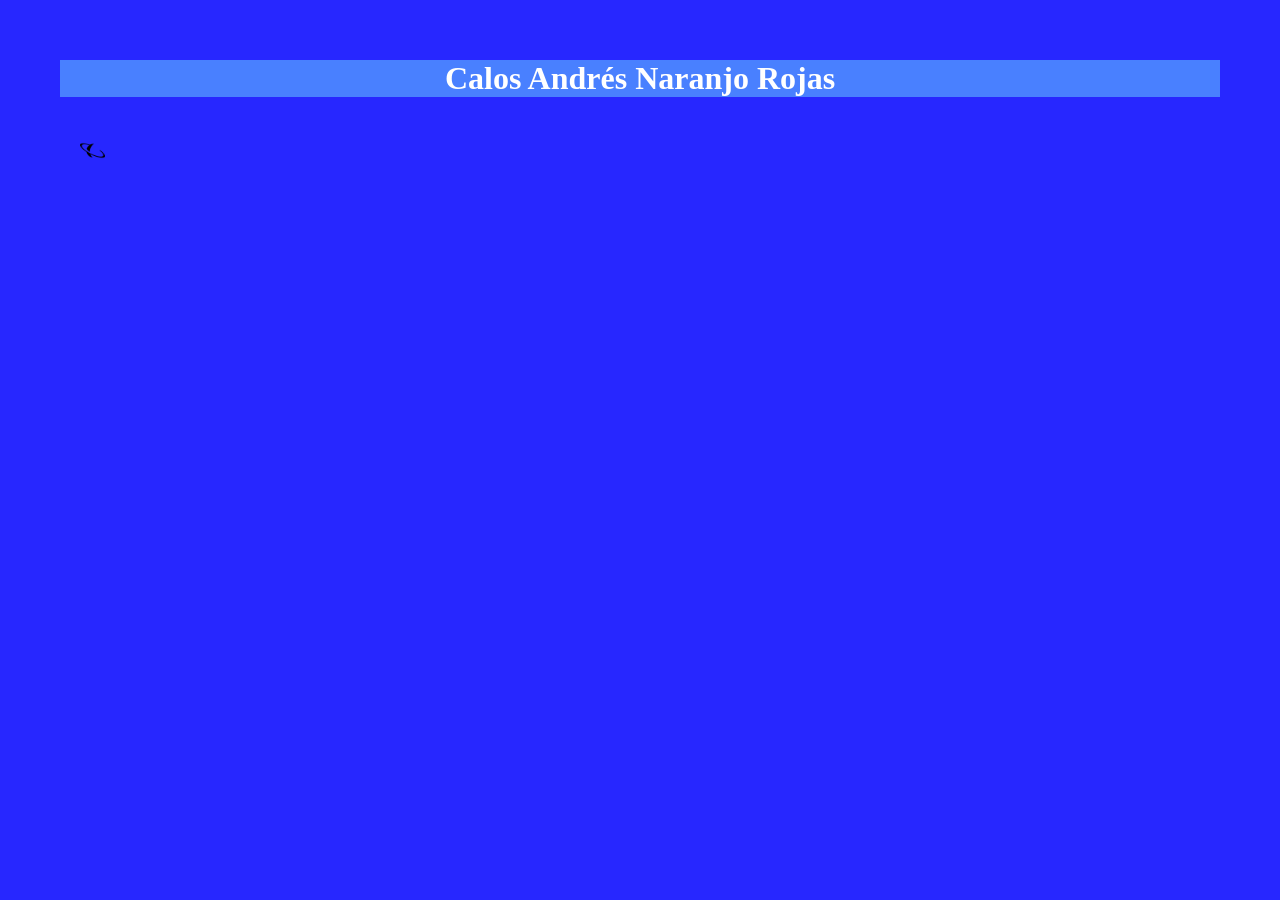
==== Html/index.html @ 9283fbb8 "Comensando con mi portafolio" ====
<!DOCTYPE html>
<html lang="en">
<head>
    <meta charset="UTF-8">
    <meta name="viewport" content="width=device-width, initial-scale=1.0">
    <title>Portafolio</title>
    <link rel="icon" type="img/png" href="../img/image.png">
    <link rel="stylesheet" href="../CSS/styles.css">
</head>
<body>
    <header>
        <h1>Calos Andrés Naranjo Rojas</h1>
    </header>

    <img src="../img/image.png">

</body>
</html>
---- CSS/styles.css ----
body {
    margin: 60px;
    background-color: rgba(0, 0, 255, 0.847)

}

header {
    background-color: #4980ff; 
    color: white;
}

h1 {
    text-align: center;
    width: 100%;
}

img {
    width: 25px;
    height: 25px;
    margin: 20px;
    align-items:center;
}
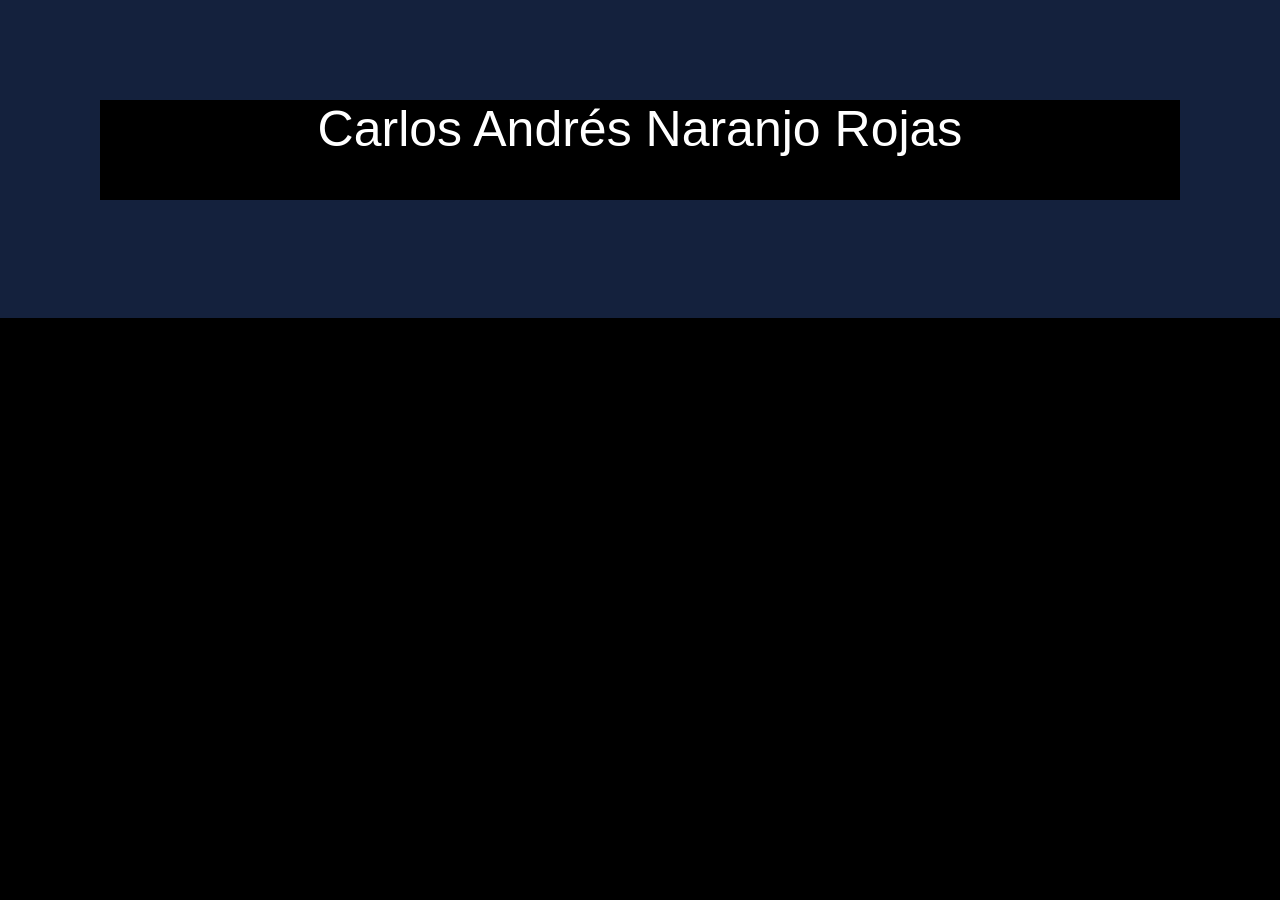
==== commit 88c73197: "Experimentando con classe" ====
--- a/Html/index.html
+++ b/Html/index.html
@@ -8,11 +8,12 @@
     <link rel="stylesheet" href="../CSS/styles.css">
 </head>
 <body>
-    <header>
-        <h1>Calos Andrés Naranjo Rojas</h1>
-    </header>
 
-    <img src="../img/image.png">
+    <div class="container">
+        <div class="name">Carlos Andrés Naranjo Rojas</div>
+        <img >
+    </div>
+
 
 </body>
 </html>
--- a/CSS/styles.css
+++ b/CSS/styles.css
@@ -1,22 +1,26 @@
 body {
-    margin: 60px;
-    background-color: rgba(0, 0, 255, 0.847)
-
+    font-family: Arial, Helvetica, sans-serif;
+    margin: 0;
+    padding: 0;
+    background-color: #000000;
+}
+.container {
+    margin: 0;
+    padding: 100px;
+    background-color: #14213D;
 }
 
-header {
-    background-color: #4980ff; 
-    color: white;
+.name {
+    width: 100%;
+    height: 100px;
+    font-size: 50px;
+    margin: 0;
+    background-color: #000000;
+    color: #ffffff;
+    text-align: center;
 }
 
-h1 {
-    text-align: center;
-    width: 100%;
-}
-
-img {
-    width: 25px;
-    height: 25px;
-    margin: 20px;
-    align-items:center;
+.carlos img {
+    width: 2000px;
+    height: 2000px;
 }
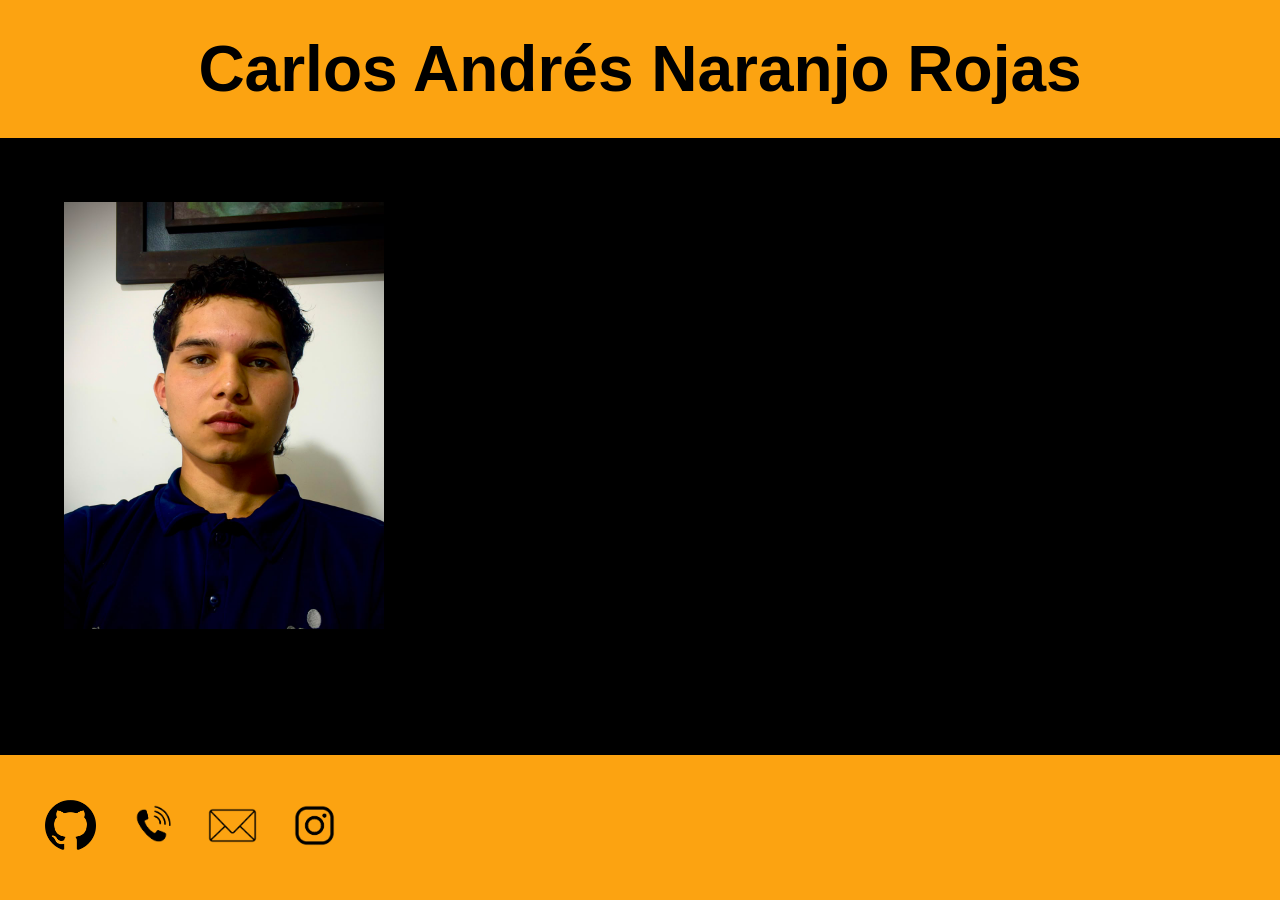
==== commit e2b21429: "Organisado la estructura de carpetas y archivos, agregando imagenes y modificando el index.html y st" ====
--- a/Html/index.html
+++ b/Html/index.html
@@ -9,11 +9,20 @@
 </head>
 <body>
 
-    <div class="container">
-        <div class="name">Carlos Andrés Naranjo Rojas</div>
-        <img >
+    <div class="container superior">
+        <h1>Carlos Andrés Naranjo Rojas</h1>
     </div>
 
+    <img src="../img/perfil.jpeg" class="presentation-image">
 
+
+
+    
+    <div class="container inferior">
+        <img src="../img/Github.png" class="icon">
+        <img src="../img/telefono.png" class="icon">
+        <img src="../img/correo.png" class="icon">
+        <img src="../img/instagram.png " class="icon">
+    </div>
 </body>
 </html>
--- a/CSS/styles.css
+++ b/CSS/styles.css
@@ -3,24 +3,48 @@
     margin: 0;
     padding: 0;
     background-color: #000000;
+    display: flex;
+    flex-direction: column;
+    min-height: 100vh;
 }
-.container {
+.container  {
     margin: 0;
-    padding: 100px;
-    background-color: #14213D;
+    padding: 2.5%;
+    background-color: #FCA311;
 }
 
-.name {
-    width: 100%;
-    height: 100px;
-    font-size: 50px;
+h1 {
     margin: 0;
-    background-color: #000000;
-    color: #ffffff;
+    padding: 0;
+    font-size: clamp(2rem, 5vw, 4rem);
     text-align: center;
 }
 
-.carlos img {
-    width: 2000px;
-    height: 2000px;
+.presentation-image {
+    margin: 0;
+    padding: 5%;
+    width: 25%;
+    height: 50%;
+}
+
+.presentation-image:hover {
+    transform: scale(1.1);
+}
+
+.inferior {
+    position: fixed;
+    bottom: 0;
+    left: 0;
+    width: 100%;
+}
+
+.icon {
+    padding: 1%;
+    width: 4%;
+    height: 4%;
+    align-items: baseline;
+}
+
+.icon:hover {
+    transform: scale(1.5);
 }
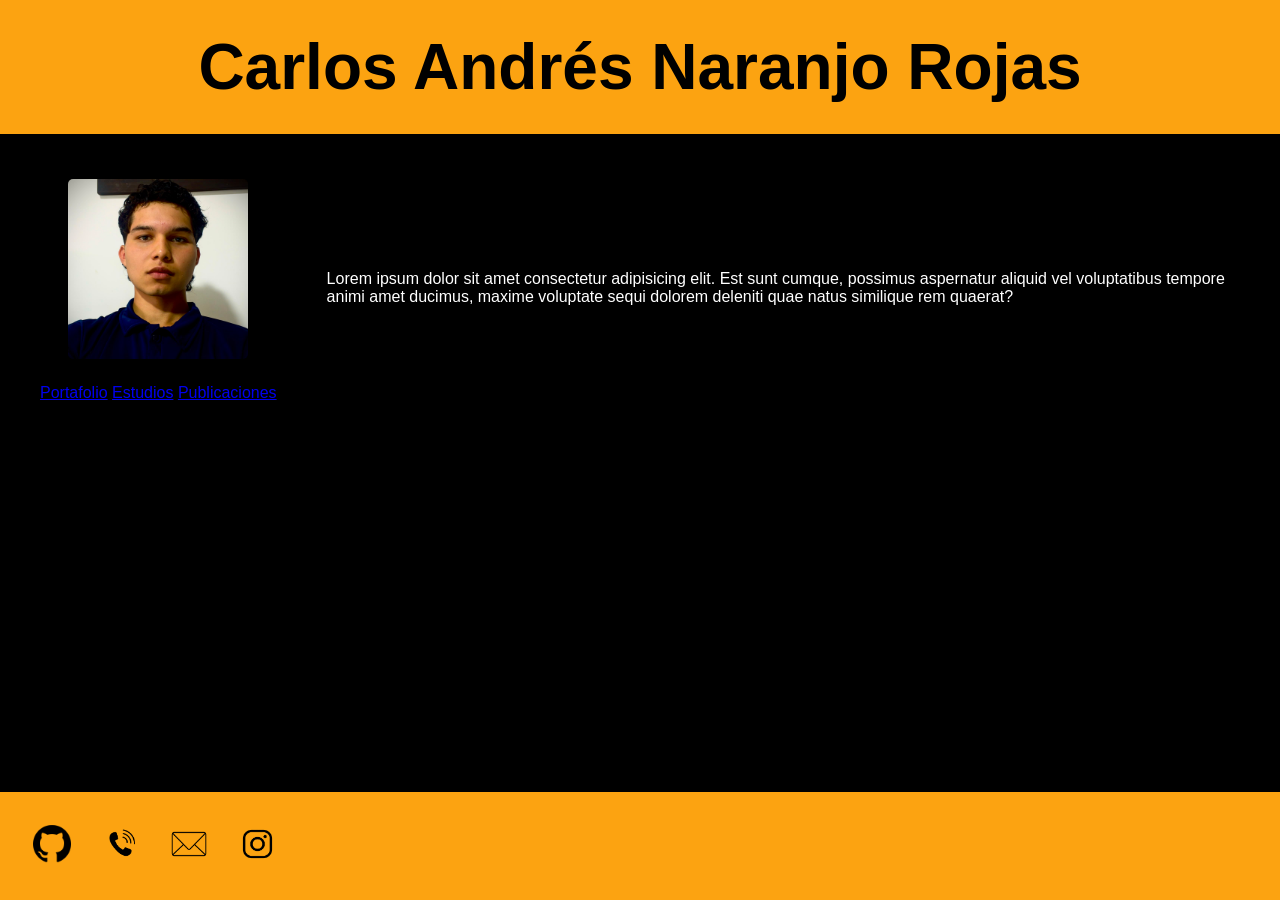
==== commit 3b17988e: "Estructurando las class y experimentando" ====
--- a/Html/index.html
+++ b/Html/index.html
@@ -9,20 +9,34 @@
 </head>
 <body>
 
-    <div class="container superior">
+    <div class="superior">
         <h1>Carlos Andrés Naranjo Rojas</h1>
     </div>
 
-    <img src="../img/perfil.jpeg" class="presentation-image">
+    <div class="container">
+        <div class="colu-izquierda">
+            <img src="../img/perfil.jpeg" class="presentation-image">
+            <nav>
+                <a href="#" class="nav-link active">Portafolio</a>
+                <a href="#" class="nav-link">Estudios</a>
+                <a href="#" class="nav-link">Publicaciones</a>
+            </nav>
+        </div>
+
+        <div class="colu-darecha">
+            <p>Lorem ipsum dolor sit amet consectetur adipisicing elit. Est sunt cumque, possimus aspernatur aliquid vel voluptatibus tempore animi amet ducimus, maxime voluptate sequi dolorem deleniti quae natus similique rem quaerat?</p>
+        </div>
+    </div>
 
 
 
     
-    <div class="container inferior">
+    <div class="inferior">
         <img src="../img/Github.png" class="icon">
         <img src="../img/telefono.png" class="icon">
         <img src="../img/correo.png" class="icon">
         <img src="../img/instagram.png " class="icon">
     </div>
+    
 </body>
 </html>
--- a/CSS/styles.css
+++ b/CSS/styles.css
@@ -7,30 +7,56 @@
     flex-direction: column;
     min-height: 100vh;
 }
-.container  {
+
+.superior  {
     margin: 0;
-    padding: 2.5%;
+    padding: 20px;
     background-color: #FCA311;
 }
 
+
 h1 {
-    margin: 0;
+    margin: 010px;
     padding: 0;
     font-size: clamp(2rem, 5vw, 4rem);
     text-align: center;
 }
 
+
+/*=======================================*/
+.container {
+    display: flex;
+    color: #fff;
+    justify-content: space-between;
+    align-items: center;
+    padding: 40px;
+    gap: 50px;
+}
+
 .presentation-image {
     margin: 0;
-    padding: 5%;
-    width: 25%;
-    height: 50%;
+    padding: 5px;
+    width: 180px;
+    height: 180px;
+    object-fit: cover;
+    border-radius: 10px;
 }
 
-.presentation-image:hover {
-    transform: scale(1.1);
+.colu-izquierda {
+    display: flex;
+    flex-direction: column;
+    align-items: center;
+    gap: 20px;
+    flex-shrink: 0;
 }
 
+.colu-derecha {
+    flex: 1;
+    max-width: 600px;
+    color: #fff;
+}
+
+/*=======================================*/
 .inferior {
     position: fixed;
     bottom: 0;
@@ -38,10 +64,15 @@
     width: 100%;
 }
 
+.inferior {
+    margin: 0;
+    padding: 20px;
+    background-color: #FCA311;
+}
 .icon {
     padding: 1%;
-    width: 4%;
-    height: 4%;
+    width: 3%;
+    height: 3%;
     align-items: baseline;
 }
 
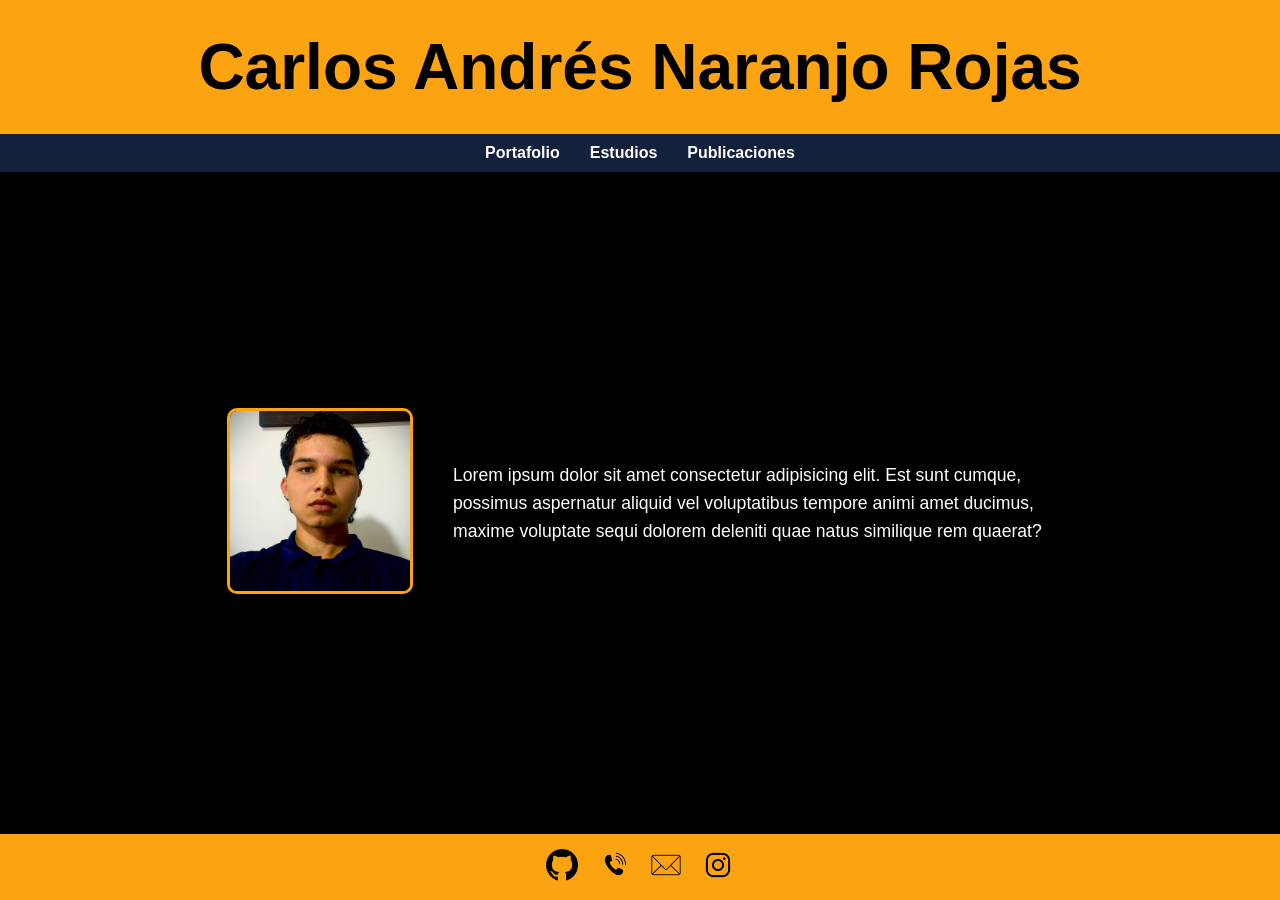
==== commit 8de06662: "Se reestructuró el menú de navegación para mejorar el flujo del documento y se añadieron propiedades" ====
--- a/Html/index.html
+++ b/Html/index.html
@@ -13,29 +13,29 @@
         <h1>Carlos Andrés Naranjo Rojas</h1>
     </div>
 
+    <nav class="menu">
+        <a href="#" class="nav-link">Portafolio</a>
+        <a href="#" class="nav-link">Estudios</a>
+        <a href="#" class="nav-link">Publicaciones</a>
+    </nav>
+
     <div class="container">
         <div class="colu-izquierda">
             <img src="../img/perfil.jpeg" class="presentation-image">
-            <nav>
-                <a href="#" class="nav-link active">Portafolio</a>
-                <a href="#" class="nav-link">Estudios</a>
-                <a href="#" class="nav-link">Publicaciones</a>
-            </nav>
         </div>
 
-        <div class="colu-darecha">
-            <p>Lorem ipsum dolor sit amet consectetur adipisicing elit. Est sunt cumque, possimus aspernatur aliquid vel voluptatibus tempore animi amet ducimus, maxime voluptate sequi dolorem deleniti quae natus similique rem quaerat?</p>
+        <div class="colu-derecha">
+            <p>
+                Lorem ipsum dolor sit amet consectetur adipisicing elit. Est sunt cumque, possimus aspernatur aliquid vel voluptatibus tempore animi amet ducimus, maxime voluptate sequi dolorem deleniti quae natus similique rem quaerat?
+            </p>
         </div>
     </div>
 
-
-
-    
     <div class="inferior">
-        <img src="../img/Github.png" class="icon">
-        <img src="../img/telefono.png" class="icon">
-        <img src="../img/correo.png" class="icon">
-        <img src="../img/instagram.png " class="icon">
+        <a href="#"><img src="../img/Github.png" class="icon" alt="Github"></a>
+        <a href="#"><img src="../img/telefono.png" class="icon" alt="Teléfono"></a>
+        <a href="#"><img src="../img/correo.png" class="icon" alt="Correo"></a>
+        <a href="#"><img src="../img/instagram.png" class="icon" alt="Instagram"></a>
     </div>
     
 </body>
--- a/CSS/styles.css
+++ b/CSS/styles.css
@@ -8,74 +8,84 @@
     min-height: 100vh;
 }
 
-.superior  {
+.superior {
     margin: 0;
     padding: 20px;
     background-color: #FCA311;
 }
 
-
 h1 {
-    margin: 010px;
+    margin: 10px;
     padding: 0;
     font-size: clamp(2rem, 5vw, 4rem);
     text-align: center;
+    color: #000000;
 }
 
+.menu {
+    display: flex;
+    justify-content: center;
+    background-color: #14213D;
+    padding: 10px 0;
+}
 
-/*=======================================*/
+.nav-link {
+    text-decoration: none; 
+    color: #ffffff; 
+    margin: 0 15px;
+    font-weight: bold;
+    transition: color 0.3s ease;
+}
+
+.nav-link:hover {
+    color: #FCA311;
+}
+
 .container {
+    margin: 40px auto;
+    width: 90%;
+    max-width: 1000px;
     display: flex;
-    color: #fff;
-    justify-content: space-between;
+    flex-wrap: wrap; 
     align-items: center;
-    padding: 40px;
-    gap: 50px;
+    justify-content: center;
+    gap: 40px;
+    flex: 1; 
 }
 
 .presentation-image {
-    margin: 0;
-    padding: 5px;
     width: 180px;
     height: 180px;
     object-fit: cover;
     border-radius: 10px;
-}
-
-.colu-izquierda {
-    display: flex;
-    flex-direction: column;
-    align-items: center;
-    gap: 20px;
-    flex-shrink: 0;
+    border: 3px solid #FCA311;
 }
 
 .colu-derecha {
     flex: 1;
+    min-width: 280px; 
     max-width: 600px;
     color: #fff;
+    font-size: 1.1rem;
+    line-height: 1.6;
 }
 
-/*=======================================*/
+
 .inferior {
-    position: fixed;
-    bottom: 0;
-    left: 0;
-    width: 100%;
+    margin-top: auto;
+    padding: 15px;
+    background-color: #FCA311;
+    display: flex;
+    justify-content: center;
+    gap: 20px;
 }
 
-.inferior {
-    margin: 0;
-    padding: 20px;
-    background-color: #FCA311;
-}
 .icon {
-    padding: 1%;
-    width: 3%;
-    height: 3%;
-    align-items: baseline;
+    width: 32px;
+    height: 32px;
+    transition: transform 0.3s ease;
 }
 
 .icon:hover {
-    transform: scale(1.5);
+    transform: scale(1.3);
 }
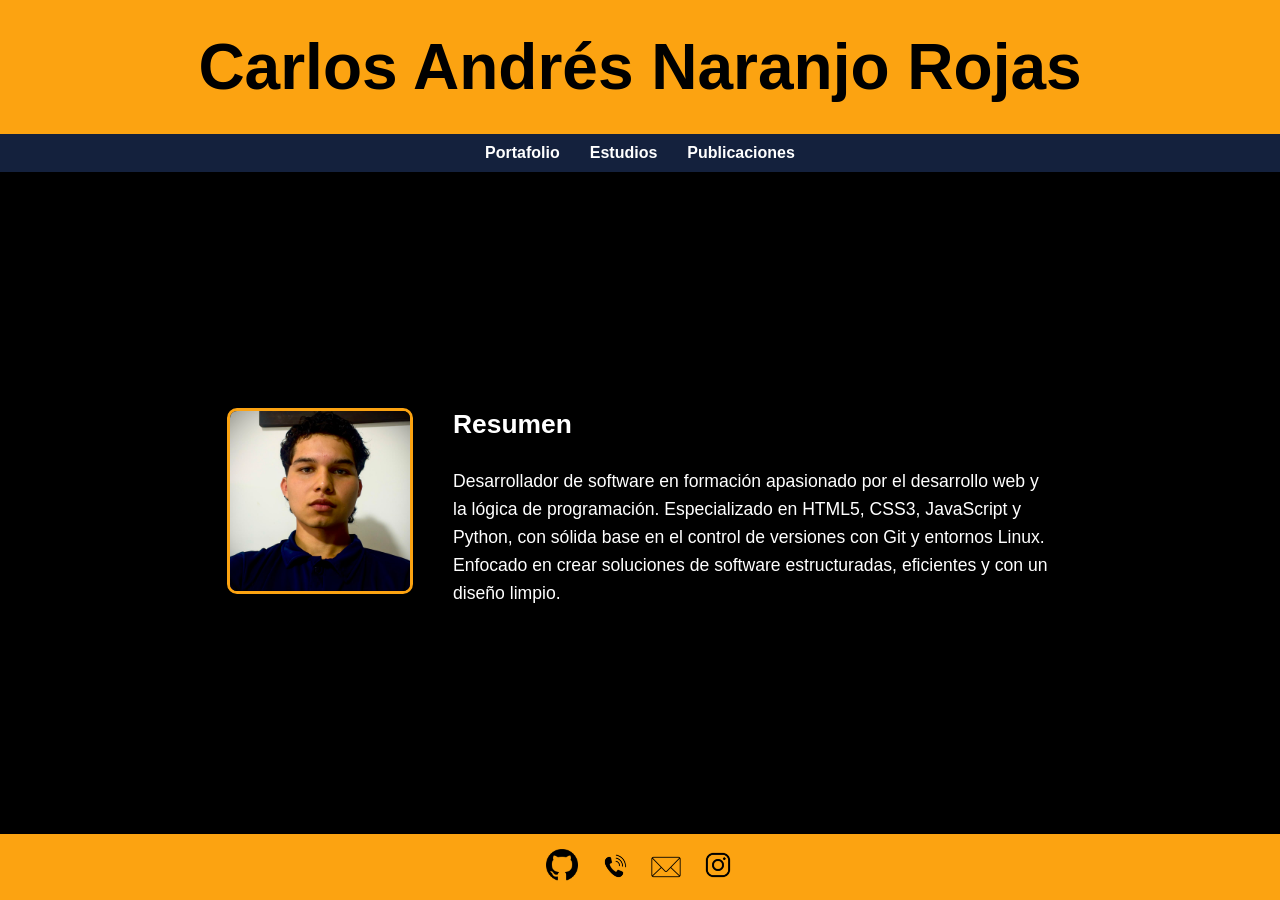
==== commit 61fbf4ae: "Mas arreglos y implementando información personal" ====
--- a/Html/index.html
+++ b/Html/index.html
@@ -14,9 +14,9 @@
     </div>
 
     <nav class="menu">
-        <a href="#" class="nav-link">Portafolio</a>
-        <a href="#" class="nav-link">Estudios</a>
-        <a href="#" class="nav-link">Publicaciones</a>
+        <a href="portafolio.html" class="nav-link">Portafolio</a>
+        <a href="estudios.html" class="nav-link">Estudios</a>
+        <a href="publicaciones.html" class="nav-link">Publicaciones</a>
     </nav>
 
     <div class="container">
@@ -25,16 +25,17 @@
         </div>
 
         <div class="colu-derecha">
+            <h2>Resumen</h2>
             <p>
-                Lorem ipsum dolor sit amet consectetur adipisicing elit. Est sunt cumque, possimus aspernatur aliquid vel voluptatibus tempore animi amet ducimus, maxime voluptate sequi dolorem deleniti quae natus similique rem quaerat?
+                Desarrollador de software en formación apasionado por el desarrollo web y la lógica de programación. Especializado en HTML5, CSS3, JavaScript y Python, con sólida base en el control de versiones con Git y entornos Linux. Enfocado en crear soluciones de software estructuradas, eficientes y con un diseño limpio.
             </p>
         </div>
     </div>
 
     <div class="inferior">
-        <a href="#"><img src="../img/Github.png" class="icon" alt="Github"></a>
-        <a href="#"><img src="../img/telefono.png" class="icon" alt="Teléfono"></a>
-        <a href="#"><img src="../img/correo.png" class="icon" alt="Correo"></a>
+        <a href="https://github.com/primerapc2025-maker"><img src="../img/Github.png" class="icon" alt="Github"></a>
+        <a class="tooltip-container" data-tooltip="+57 3177477695"><img src="../img/telefono.png" class="icon" alt="Teléfono"></a>
+        <a class="tooltip-container" data-tooltip="20carlosnaranjo80@gmail.com"><img src="../img/correo.png" class="icon" alt="Correo"></a>
         <a href="#"><img src="../img/instagram.png" class="icon" alt="Instagram"></a>
     </div>
     
--- a/CSS/styles.css
+++ b/CSS/styles.css
@@ -88,4 +88,52 @@
 
 .icon:hover {
     transform: scale(1.3);
+}
+
+.tooltip-container {
+    position: relative;
+    display: inline-flex; 
+    align-items: center;
+    justify-content: center;
+}
+
+.tooltip-container::before {
+    content: attr(data-tooltip);
+    position: absolute;
+    bottom: 130%; 
+    left: 50%;
+    transform: translateX(-50%) translateY(10px);
+    background-color: #14213D;
+    color: #ffffff; 
+    padding: 6px 12px;
+    font-size: 0.85rem;
+    font-family: Arial, sans-serif;
+    border-radius: 5px;
+    white-space: nowrap;
+    opacity: 0;
+    pointer-events: none;
+    transition: opacity 0.3s ease, transform 0.3s ease;
+    box-shadow: 0px 4px 8px rgba(0, 0, 0, 0.2);
+    z-index: 10;
+}
+
+.tooltip-container::after {
+    content: "";
+    position: absolute;
+    bottom: 110%;
+    left: 50%;
+    transform: translateX(-50%) translateY(10px);
+    border-width: 6px;
+    border-style: solid;
+    border-color: #14213D transparent transparent transparent;
+    opacity: 0;
+    pointer-events: none;
+    transition: opacity 0.3s ease, transform 0.3s ease;
+    z-index: 10;
+}
+
+.tooltip-container:hover::before,
+.tooltip-container:hover::after {
+    opacity: 1;
+    transform: translateX(-50%) translateY(0);
 }
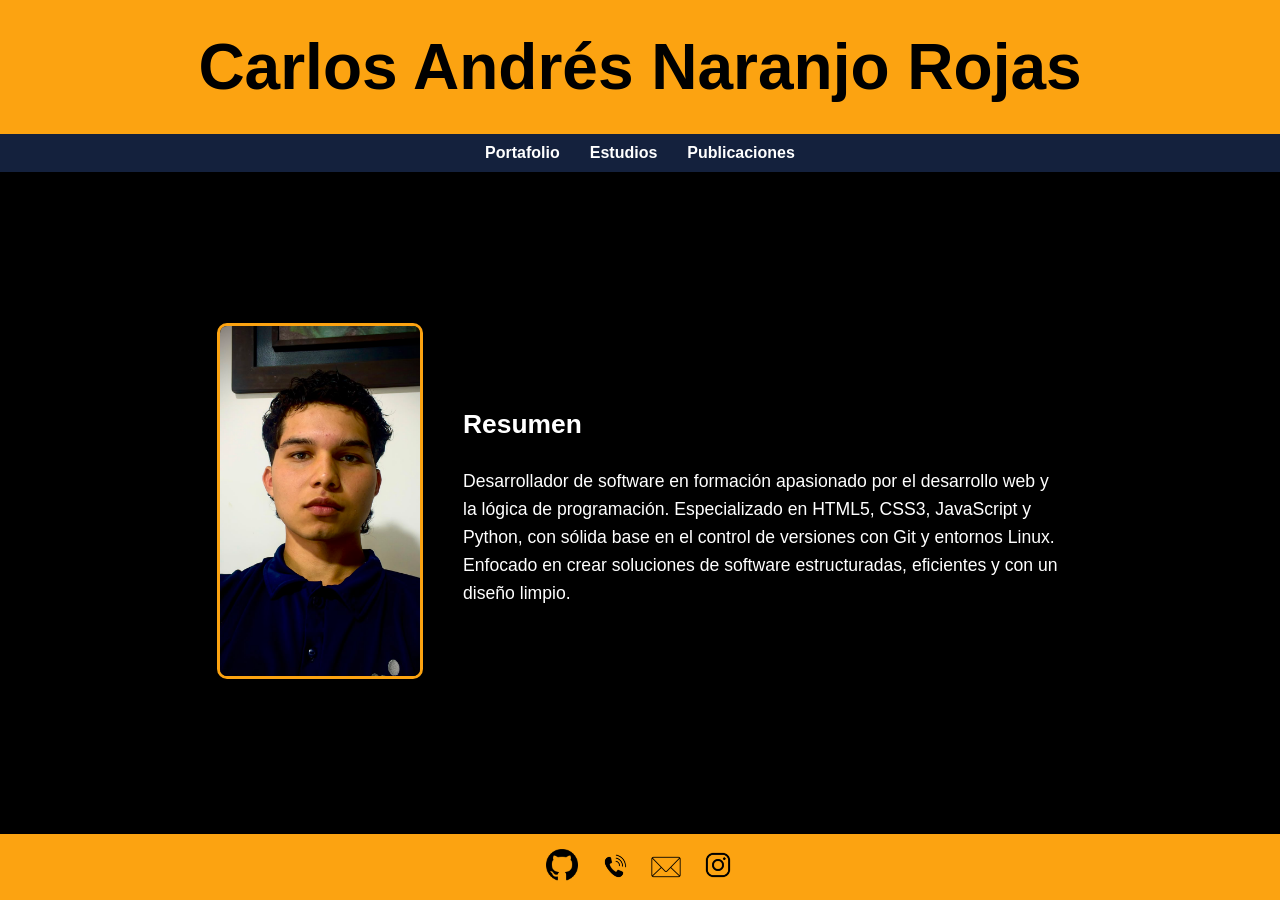
==== commit 72d7b618: "finalisando con la pudlicacion de informasion." ====
--- a/Html/index.html
+++ b/Html/index.html
@@ -36,7 +36,7 @@
         <a href="https://github.com/primerapc2025-maker"><img src="../img/Github.png" class="icon" alt="Github"></a>
         <a class="tooltip-container" data-tooltip="+57 3177477695"><img src="../img/telefono.png" class="icon" alt="Teléfono"></a>
         <a class="tooltip-container" data-tooltip="20carlosnaranjo80@gmail.com"><img src="../img/correo.png" class="icon" alt="Correo"></a>
-        <a href="#"><img src="../img/instagram.png" class="icon" alt="Instagram"></a>
+        <a href="https://www.instagram.com/carlosal8369/"><img src="../img/instagram.png" class="icon" alt="Instagram"></a>
     </div>
     
 </body>
--- a/CSS/styles.css
+++ b/CSS/styles.css
@@ -20,6 +20,10 @@
     font-size: clamp(2rem, 5vw, 4rem);
     text-align: center;
     color: #000000;
+}
+
+h2 {
+    color: #fff
 }
 
 .menu {
@@ -136,4 +140,39 @@
 .tooltip-container:hover::after {
     opacity: 1;
     transform: translateX(-50%) translateY(0);
-}+}
+
+.portadolio {
+    display: grid;
+    grid-template-columns: 1fr;
+    gap: 20px;
+    margin: 20px auto;
+    padding: 0 15px;
+}
+
+.portadolio a img {
+    width: 100%;
+    max-width: 100%;
+    height: auto;
+}
+
+@media (min-width: 768px) {
+    .portadolio {
+        grid-template-columns: repeat(2, 1fr);
+        max-width: 1200px;
+        justify-items: center;
+    }
+    
+    .portadolio a img {
+        max-width: 500px;
+    }
+}
+
+.container img {
+    width: 200px;
+    height: 350px;
+    object-fit: cover;
+    border-radius: 10px;
+    border: 3px solid #FCA311;
+}
+
